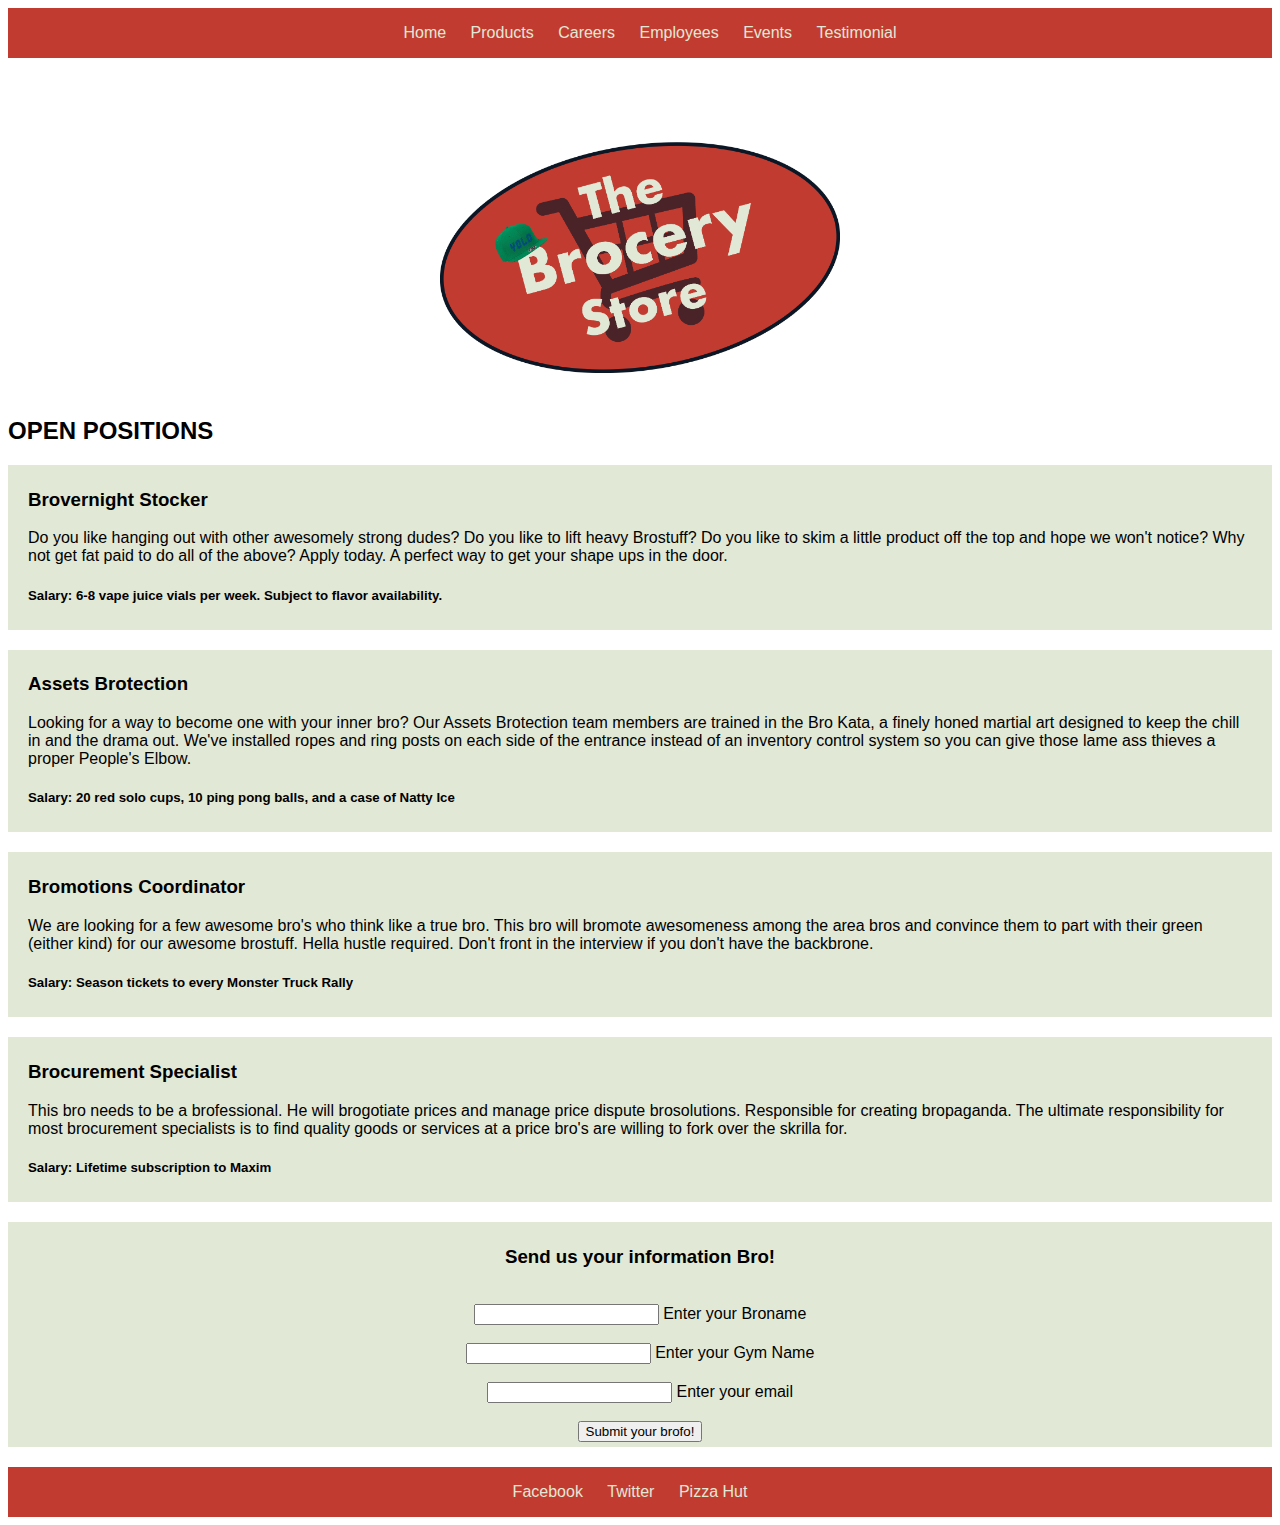
==== careers.html @ a873ce35 "changing testimonials to testibronials" ====
<!DOCTYPE html>
<html>
<head>
	<title>The Brocery Store | Careers</title>
	<link rel="stylesheet" type="text/css" href="css/main.css">
	<link rel="stylesheet" type="text/css" href="css/careers.css">
</head>
<body>

	<!-- NAVBAR START -->
		<nav id="navBar">
			<ul id="navLinks">
				<li><a href="./index.html">Home</a></li>
				<li><a href="./products.html">Products</a></li>
				<li><a href="#">Careers</a></li>
				<li><a href="./employees.html">Employees</a></li>
				<li><a href="./events.html">Events</a></li>
				<li><a href="./testimony.html">Testimonial</a></li>
			</ul>
		</nav>
	<!--NAVBAR END  -->

	<!-- HEADER WITH LOGO -->
	<header id="header">
		<img id="mainLogo" src="img/broceryStoreLogo.png" width="400px" height="231px">
	</header>
	<!-- MAIN CONTAINER -->
		<main>

		
			<div class="openPositions">
				<h2>OPEN POSITIONS</h2>
				<div class="careers">
					<h3><p>Brovernight Stocker</p></h3>

					<p>Do you like hanging out with other awesomely strong dudes?  Do you like to lift heavy Brostuff?  Do you like to skim a little product off the top and hope we won't notice?  Why not get fat paid to do all of the above?  Apply today.  A perfect way to get your shape ups in the door.</p>
					<h5>Salary: 6-8 vape juice vials per week.  Subject to flavor availability.</h5>
				</div>

		  <div class="careers">
					<h3><p>Assets Brotection</p></h3>

					<p>Looking for a way to become one with your inner bro?  Our Assets Brotection team members are trained in the Bro Kata, a finely honed martial art designed to keep the chill in and the drama out.  We've installed ropes and ring posts on each side of the entrance instead of an inventory control system so you can give those lame ass thieves a proper People's Elbow.</p>
					<h5>Salary: 20 red solo cups, 10 ping pong balls, and a case of Natty Ice</h5>
				</div>

				<div class="careers">
					<h3><p>Bromotions Coordinator</p></h3>

					<p>We are looking for a few awesome bro's who think like a true bro.  This bro will bromote awesomeness among the area bros and convince them to part with their green (either kind) for our awesome brostuff.  Hella hustle required.  Don't front in the interview if you don't have the backbrone.</p>
					<h5>Salary: Season tickets to every Monster Truck Rally</h5>
				</div>

				<div class="careers">
					<h3><p>Brocurement Specialist</p></h3>

					<p>This bro needs to be a brofessional.  He will brogotiate prices and manage price dispute brosolutions.  Responsible for creating bropaganda.  The ultimate responsibility for most brocurement specialists is to find quality goods or services at a price bro's are willing to fork over the skrilla for.</p>
					<h5>Salary: Lifetime subscription to Maxim</h5>
				</div>

				<div class="giveUsYourInfo">
					<h3>Send us your information Bro!</h3><br>
					<input type="text" name="name">  Enter your Broname<br><br>
					<input type="text" name="gymName"> Enter your Gym Name<br><br>
					<input type="text" name="email"> Enter your email<br><br>
					<button> Submit your brofo!<br>
				</div>

			</div>


		</main>
	<!-- END MAIN CONTAINER -->
	
	<!-- FOOTER START -->
		<footer id="footer">
			<ul>
				<li><a href="">Facebook</a></li>
				<li><a href="">Twitter</a></li>
				<li><a href="">Pizza Hut</a></li>
			</ul>
		</footer>
		<!-- FOOTER END -->

<script type="text/javascript" src="js/main.js"></script>
<script type="text/javascript" src="js/careers.js"></script>
</body>
</html>
---- css/main.css ----
body {
	font-family: "Helvetica Neue", Helvetica, Arial, sans-serif;
}

a {
	text-decoration: none;
	color: #E2E8D6;
}

a:hover {
	color: #A4A89B;
}

li {
	display: inline;
}

/*ul {
	margin: 0;
    padding: 0;
    width: 200px;
}*/

nav ul li {
	padding-right: 20px;
}

footer ul li {
	padding-right: 20px;
}

#navBar {
	display: flex;
	justify-content: space-around;
	background-color: #C23B30;
}

#navLinks {
	list-style: none;
	color: #E2E8D6;	
}

#mainLogo {
	padding: 1.5em;
	margin-top: 60px;
}

#header {
	display: flex;
	justify-content: center;
}

#footer {
	display: flex;
	justify-content: space-around;
	background-color: #C23B30;
}
#footer ul {
	padding-left: 0;
}
---- css/careers.css ----
#openPositions {
	width: 90%;
	margin: 0px auto;
}

.careers {
	background-color: #e2e8d6;
	padding: 5px 20px;
	margin: 20px 0; 
}

.giveUsYourInfo {
	text-align: center;
	background-color: #e2e8d6;
	padding: 5px 20px;
	margin: 20px 0; 
}
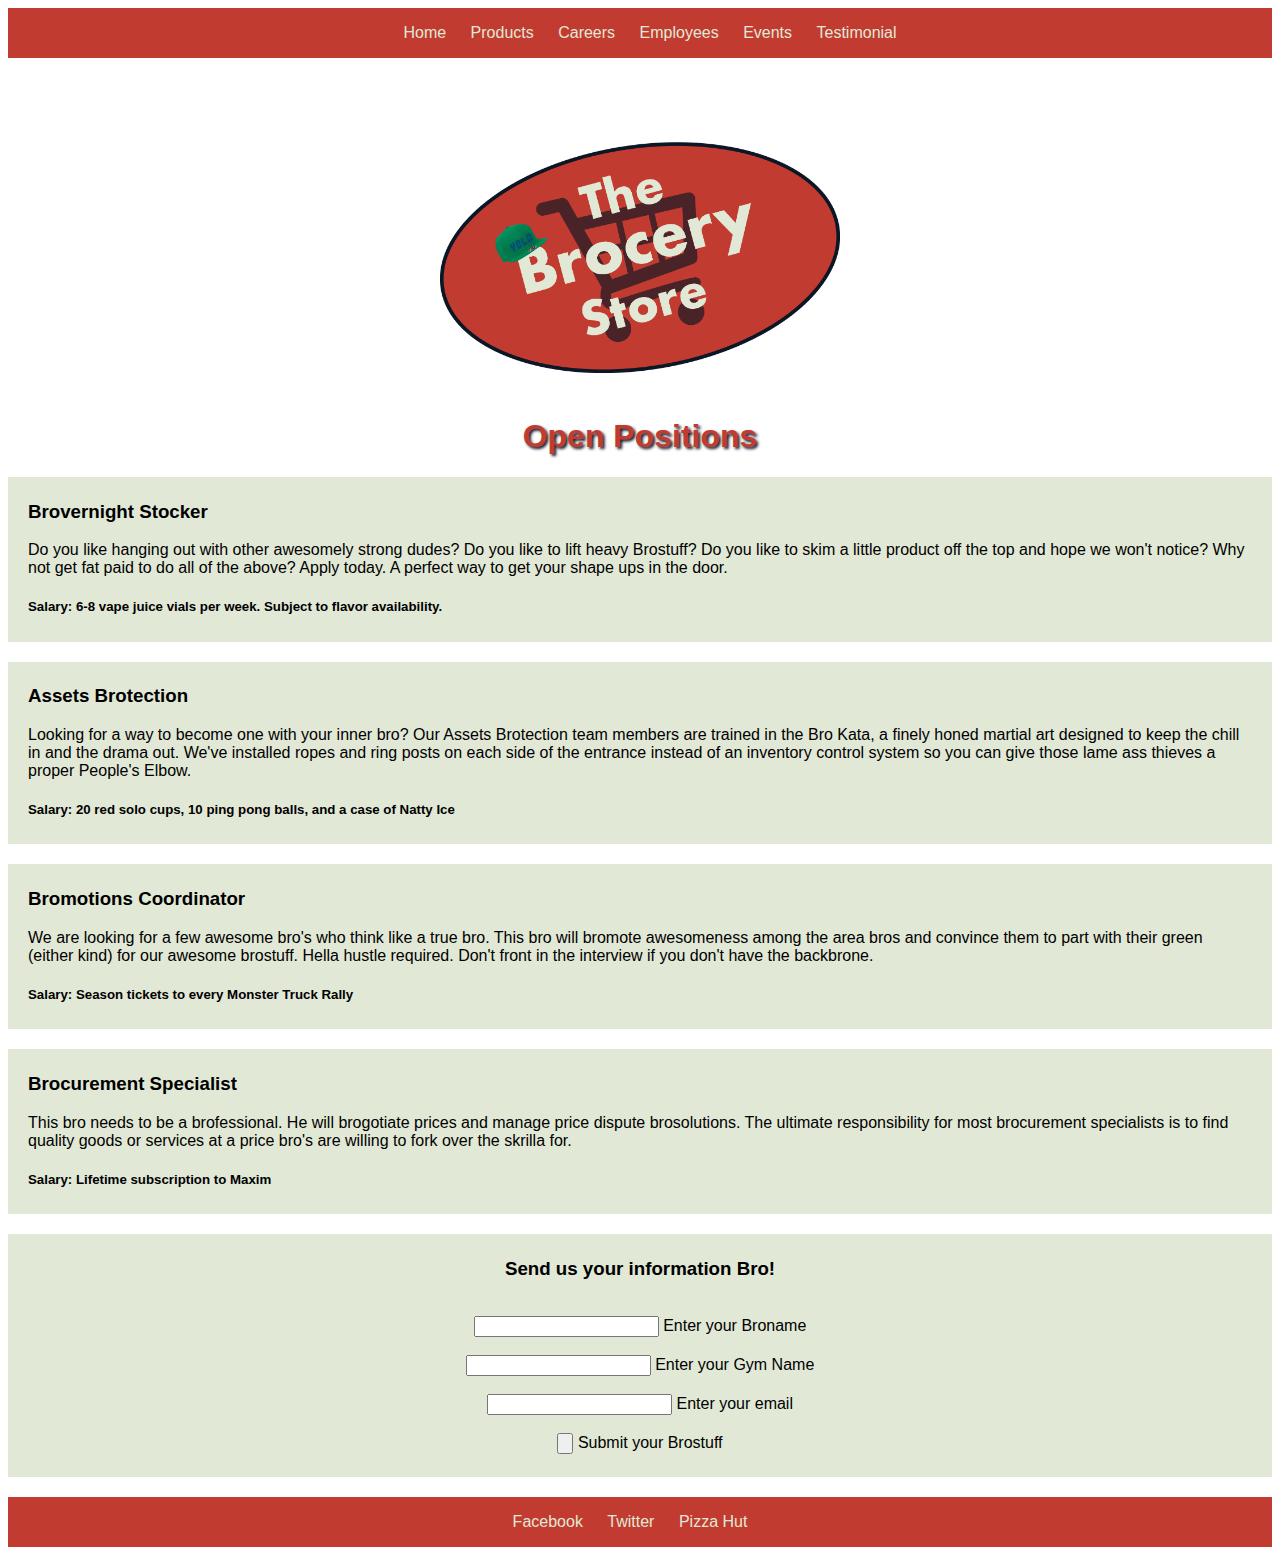
==== commit 984d4f6c: "made changes to h1 tags" ====
--- a/careers.html
+++ b/careers.html
@@ -29,7 +29,7 @@
 
 		
 			<div class="openPositions">
-				<h2>OPEN POSITIONS</h2>
+				<h1>Open Positions</h1>
 				<div class="careers">
 					<h3><p>Brovernight Stocker</p></h3>
 
@@ -54,7 +54,7 @@
 				<div class="careers">
 					<h3><p>Brocurement Specialist</p></h3>
 
-					<p>This bro needs to be a brofessional.  He will brogotiate prices and manage price dispute brosolutions.  Responsible for creating bropaganda.  The ultimate responsibility for most brocurement specialists is to find quality goods or services at a price bro's are willing to fork over the skrilla for.</p>
+					<p>This bro needs to be a brofessional.  He will brogotiate prices and manage price dispute brosolutions.  The ultimate responsibility for most brocurement specialists is to find quality goods or services at a price bro's are willing to fork over the skrilla for.</p>
 					<h5>Salary: Lifetime subscription to Maxim</h5>
 				</div>
 
@@ -63,7 +63,7 @@
 					<input type="text" name="name">  Enter your Broname<br><br>
 					<input type="text" name="gymName"> Enter your Gym Name<br><br>
 					<input type="text" name="email"> Enter your email<br><br>
-					<button> Submit your brofo!<br>
+					<input type="button" name="submit"> Submit your Brostuff<br><br>
 				</div>
 
 			</div>
--- a/css/careers.css
+++ b/css/careers.css
@@ -14,4 +14,10 @@
 	background-color: #e2e8d6;
 	padding: 5px 20px;
 	margin: 20px 0; 
+}
+
+h1 {
+	text-align: center;
+	text-shadow: 2px 2px 3px #0c1726;
+	color: #c23b30;
 }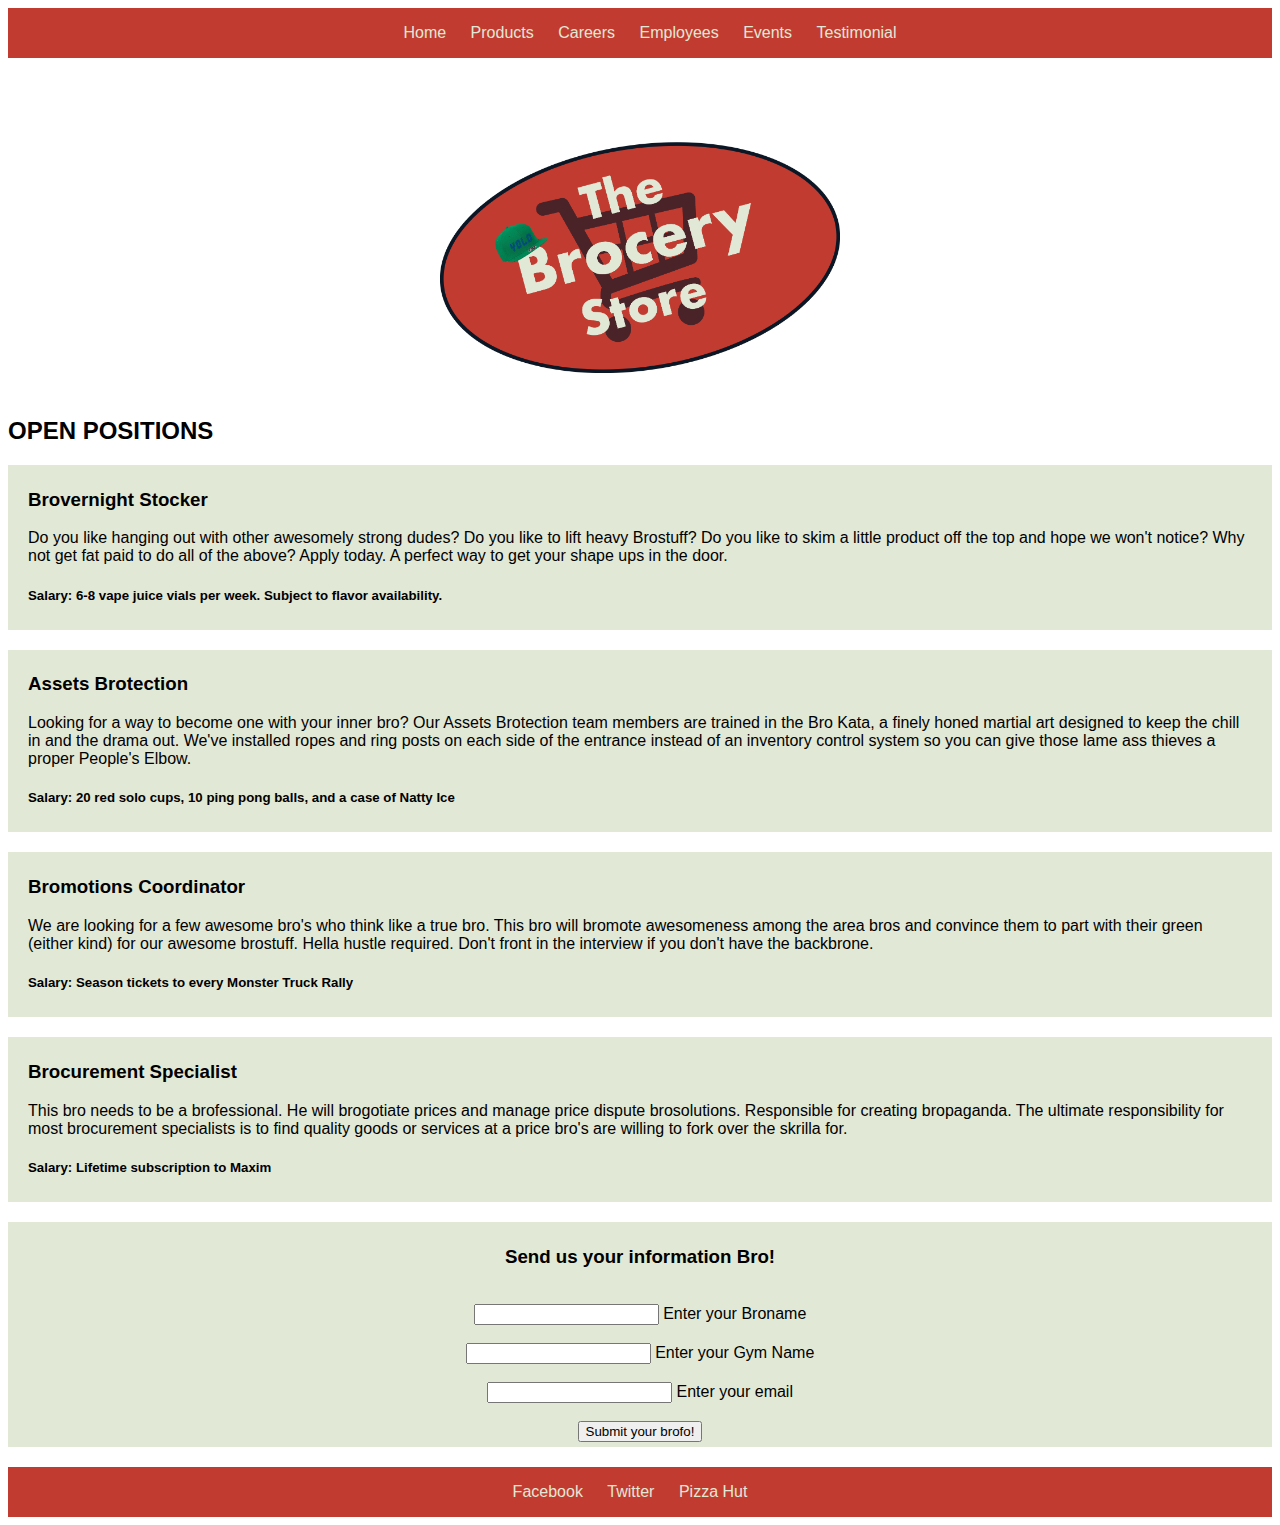
==== commit e8262629: "Merge pull request #64 from nss-evening-cohort-06/rs_lastday" ====
--- a/careers.html
+++ b/careers.html
@@ -29,7 +29,7 @@
 
 		
 			<div class="openPositions">
-				<h1>Open Positions</h1>
+				<h2>OPEN POSITIONS</h2>
 				<div class="careers">
 					<h3><p>Brovernight Stocker</p></h3>
 
@@ -54,7 +54,7 @@
 				<div class="careers">
 					<h3><p>Brocurement Specialist</p></h3>
 
-					<p>This bro needs to be a brofessional.  He will brogotiate prices and manage price dispute brosolutions.  The ultimate responsibility for most brocurement specialists is to find quality goods or services at a price bro's are willing to fork over the skrilla for.</p>
+					<p>This bro needs to be a brofessional.  He will brogotiate prices and manage price dispute brosolutions.  Responsible for creating bropaganda.  The ultimate responsibility for most brocurement specialists is to find quality goods or services at a price bro's are willing to fork over the skrilla for.</p>
 					<h5>Salary: Lifetime subscription to Maxim</h5>
 				</div>
 
@@ -63,7 +63,7 @@
 					<input type="text" name="name">  Enter your Broname<br><br>
 					<input type="text" name="gymName"> Enter your Gym Name<br><br>
 					<input type="text" name="email"> Enter your email<br><br>
-					<input type="button" name="submit"> Submit your Brostuff<br><br>
+					<button> Submit your brofo!<br>
 				</div>
 
 			</div>
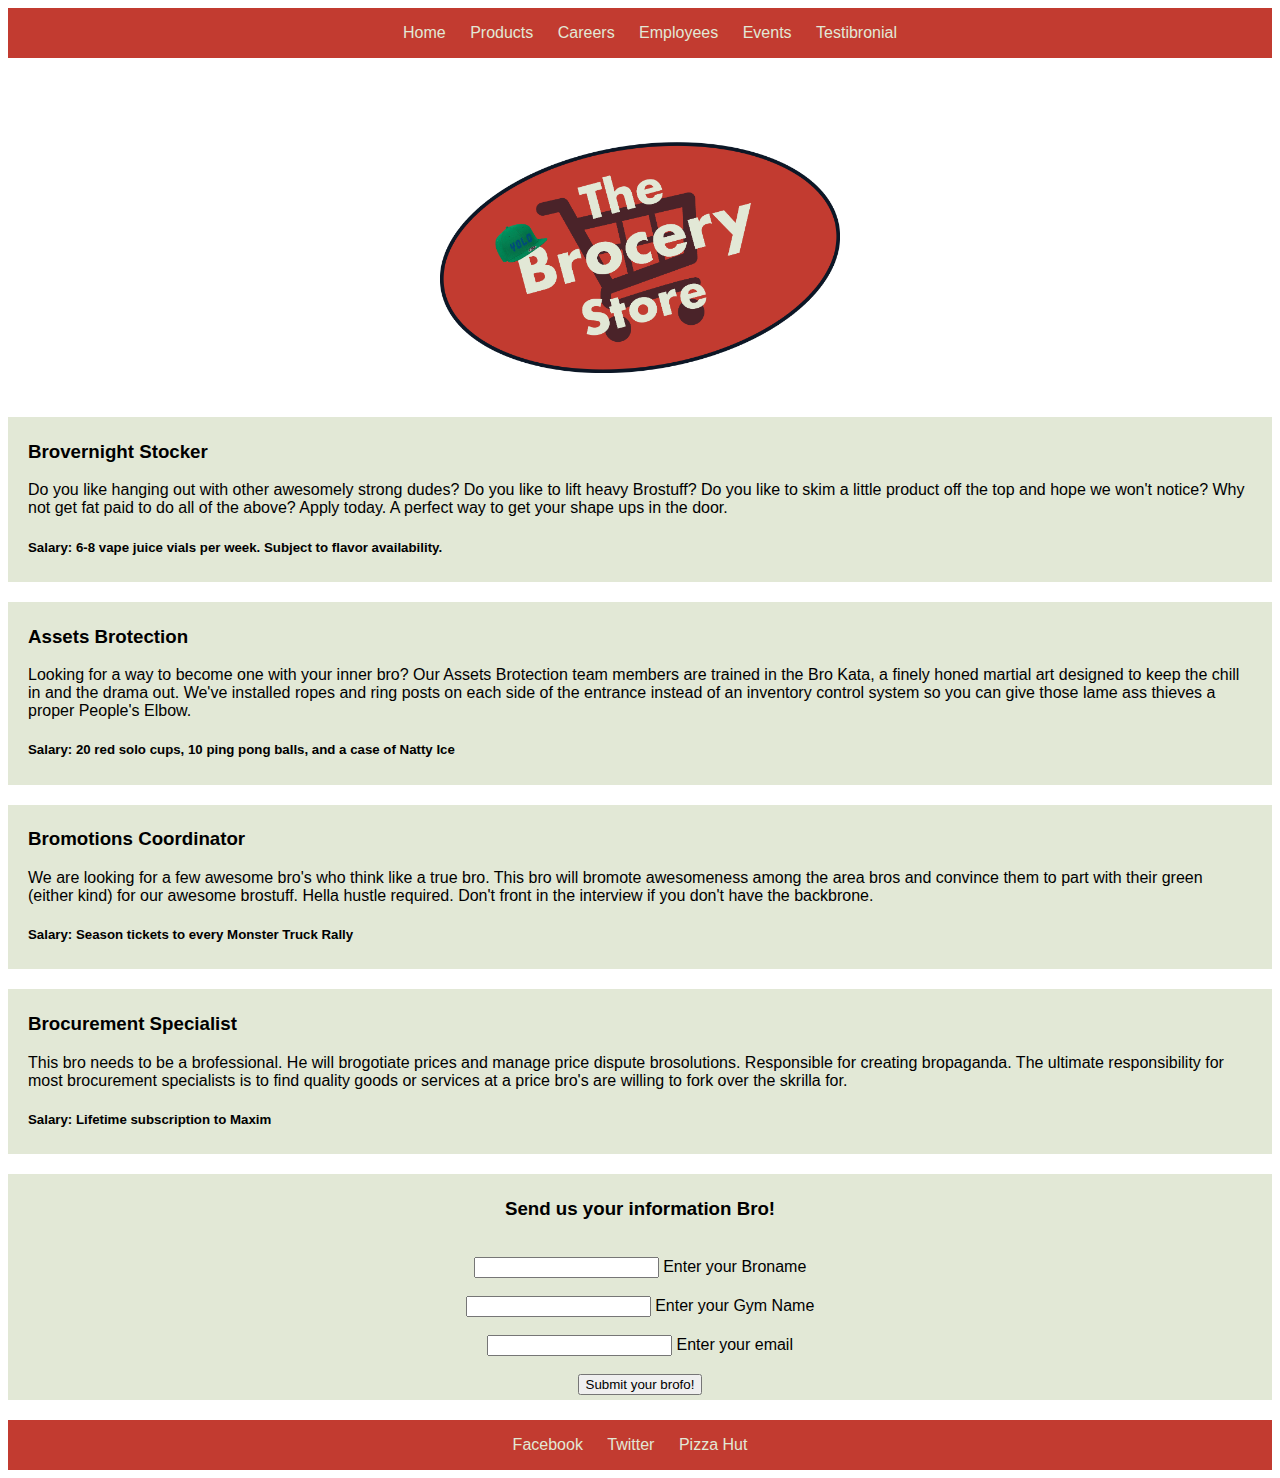
==== commit b8a968bb: "changed testibrony page" ====
--- a/careers.html
+++ b/careers.html
@@ -15,7 +15,7 @@
 				<li><a href="#">Careers</a></li>
 				<li><a href="./employees.html">Employees</a></li>
 				<li><a href="./events.html">Events</a></li>
-				<li><a href="./testimony.html">Testimonial</a></li>
+				<li><a href="./testimony.html">Testibronial</a></li>
 			</ul>
 		</nav>
 	<!--NAVBAR END  -->
@@ -29,7 +29,7 @@
 
 		
 			<div class="openPositions">
-				<h2>OPEN POSITIONS</h2>
+				
 				<div class="careers">
 					<h3><p>Brovernight Stocker</p></h3>
 
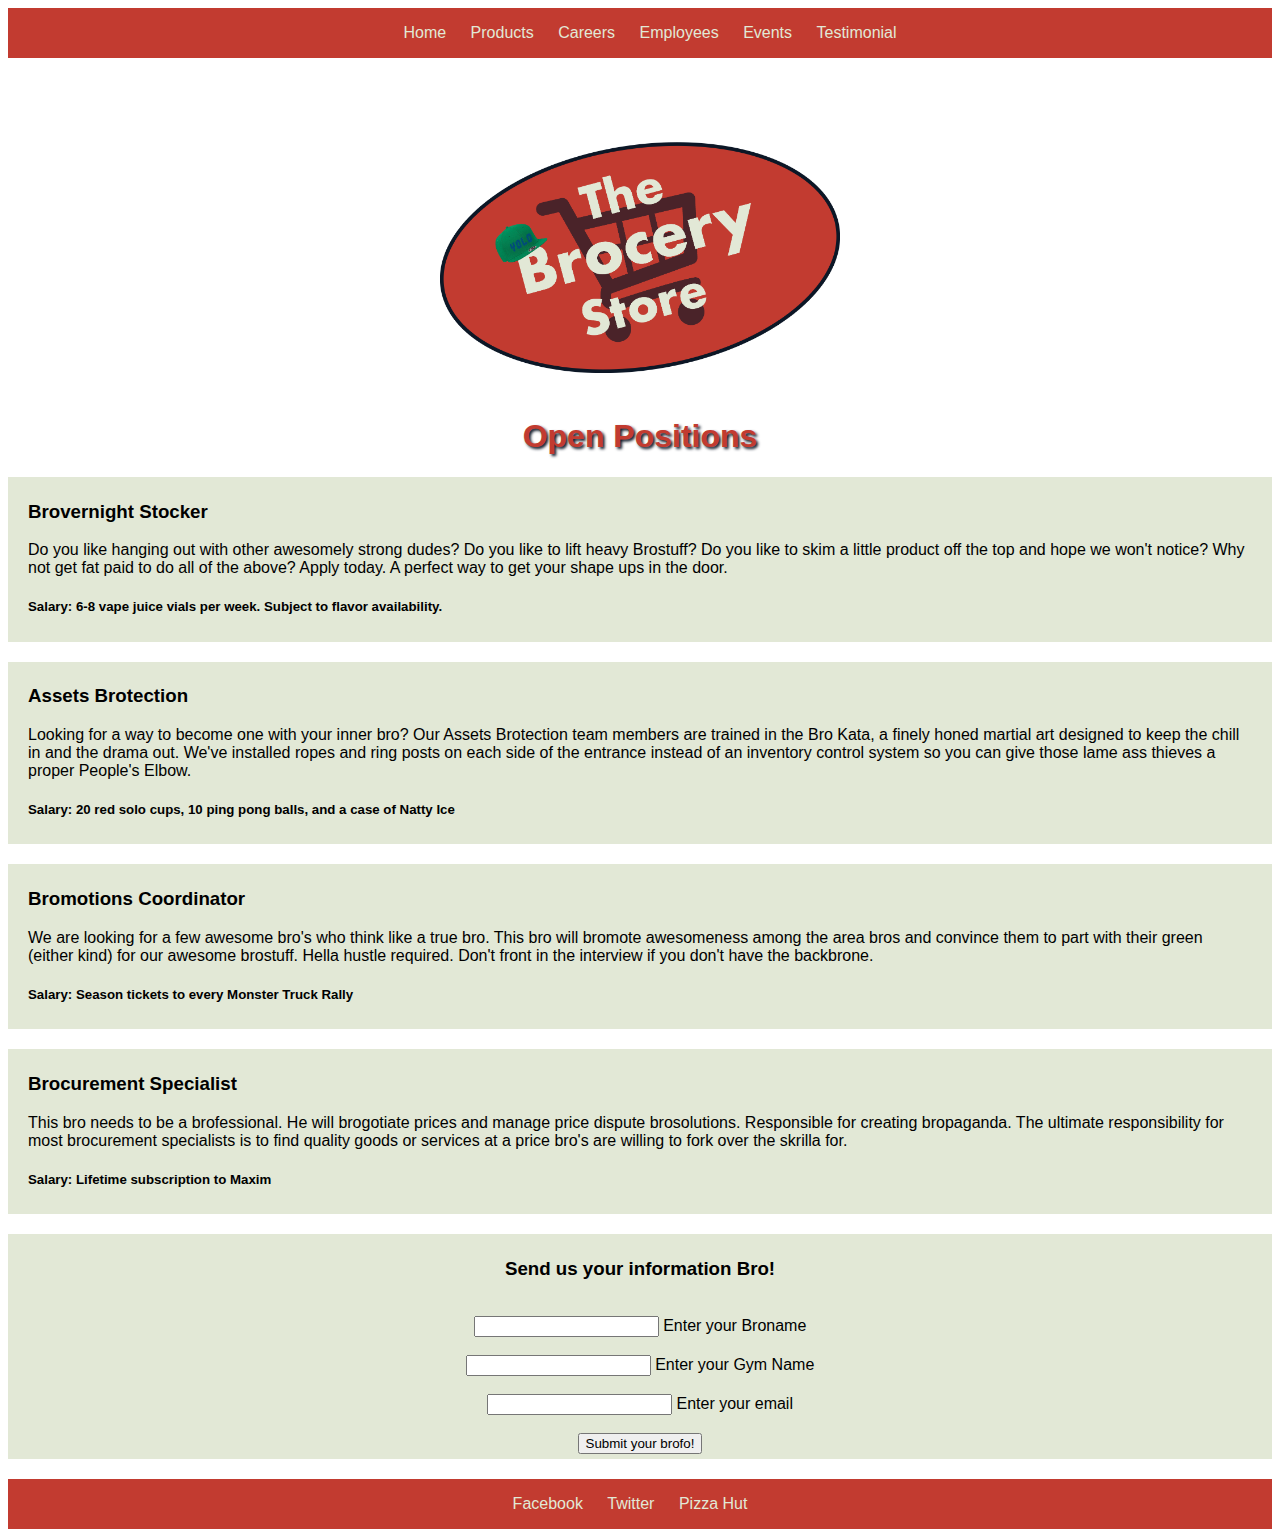
==== commit 5697c4dd: "made changes to h1 tags" ====
--- a/careers.html
+++ b/careers.html
@@ -15,7 +15,7 @@
 				<li><a href="#">Careers</a></li>
 				<li><a href="./employees.html">Employees</a></li>
 				<li><a href="./events.html">Events</a></li>
-				<li><a href="./testimony.html">Testibronial</a></li>
+				<li><a href="./testimony.html">Testimonial</a></li>
 			</ul>
 		</nav>
 	<!--NAVBAR END  -->
@@ -29,7 +29,7 @@
 
 		
 			<div class="openPositions">
-				
+				<h1>Open Positions</h1>
 				<div class="careers">
 					<h3><p>Brovernight Stocker</p></h3>
 
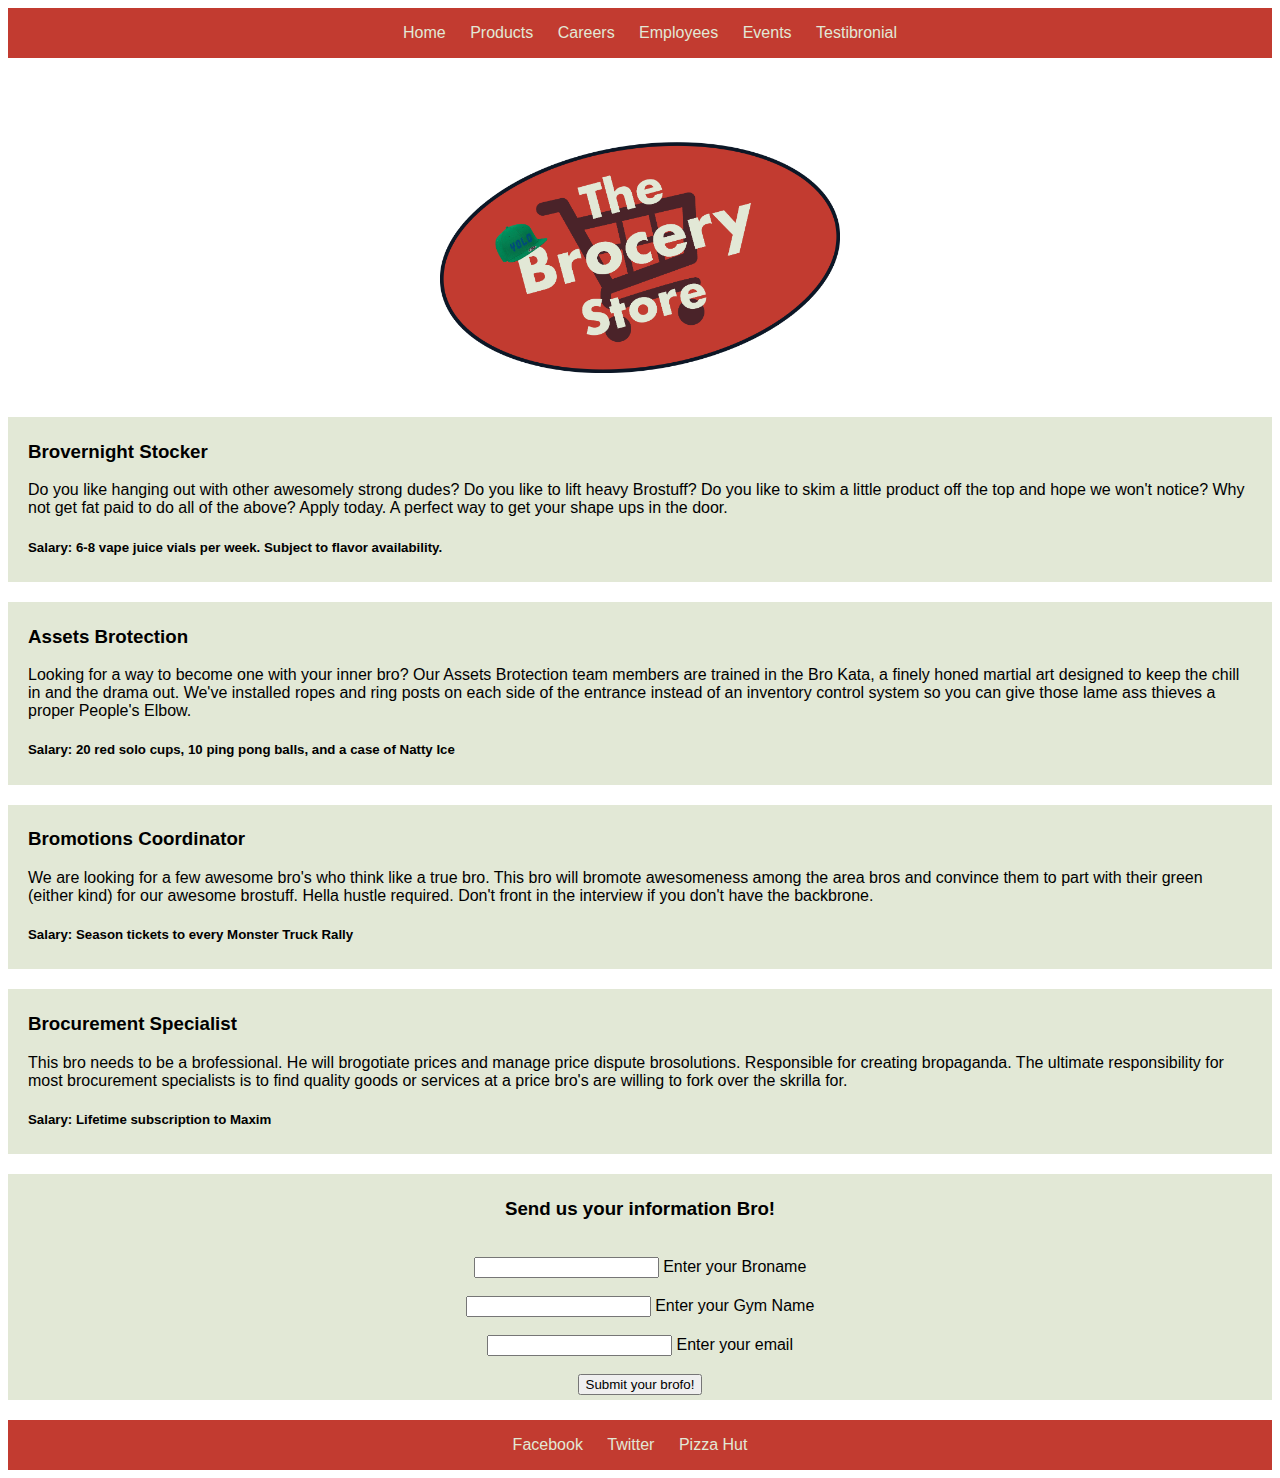
==== commit 63b0778e: "added fidget spinner and pizzahut link" ====
--- a/careers.html
+++ b/careers.html
@@ -15,7 +15,7 @@
 				<li><a href="#">Careers</a></li>
 				<li><a href="./employees.html">Employees</a></li>
 				<li><a href="./events.html">Events</a></li>
-				<li><a href="./testimony.html">Testimonial</a></li>
+				<li><a href="./testimony.html">Testibronial</a></li>
 			</ul>
 		</nav>
 	<!--NAVBAR END  -->
@@ -29,7 +29,7 @@
 
 		
 			<div class="openPositions">
-				<h1>Open Positions</h1>
+				
 				<div class="careers">
 					<h3><p>Brovernight Stocker</p></h3>
 
@@ -77,7 +77,7 @@
 			<ul>
 				<li><a href="">Facebook</a></li>
 				<li><a href="">Twitter</a></li>
-				<li><a href="">Pizza Hut</a></li>
+				<li><a href="https://www.pizzahut.com/#/home">Pizza Hut</a></li>
 			</ul>
 		</footer>
 		<!-- FOOTER END -->
--- a/css/careers.css
+++ b/css/careers.css
@@ -15,9 +15,3 @@
 	padding: 5px 20px;
 	margin: 20px 0; 
 }
-
-h1 {
-	text-align: center;
-	text-shadow: 2px 2px 3px #0c1726;
-	color: #c23b30;
-}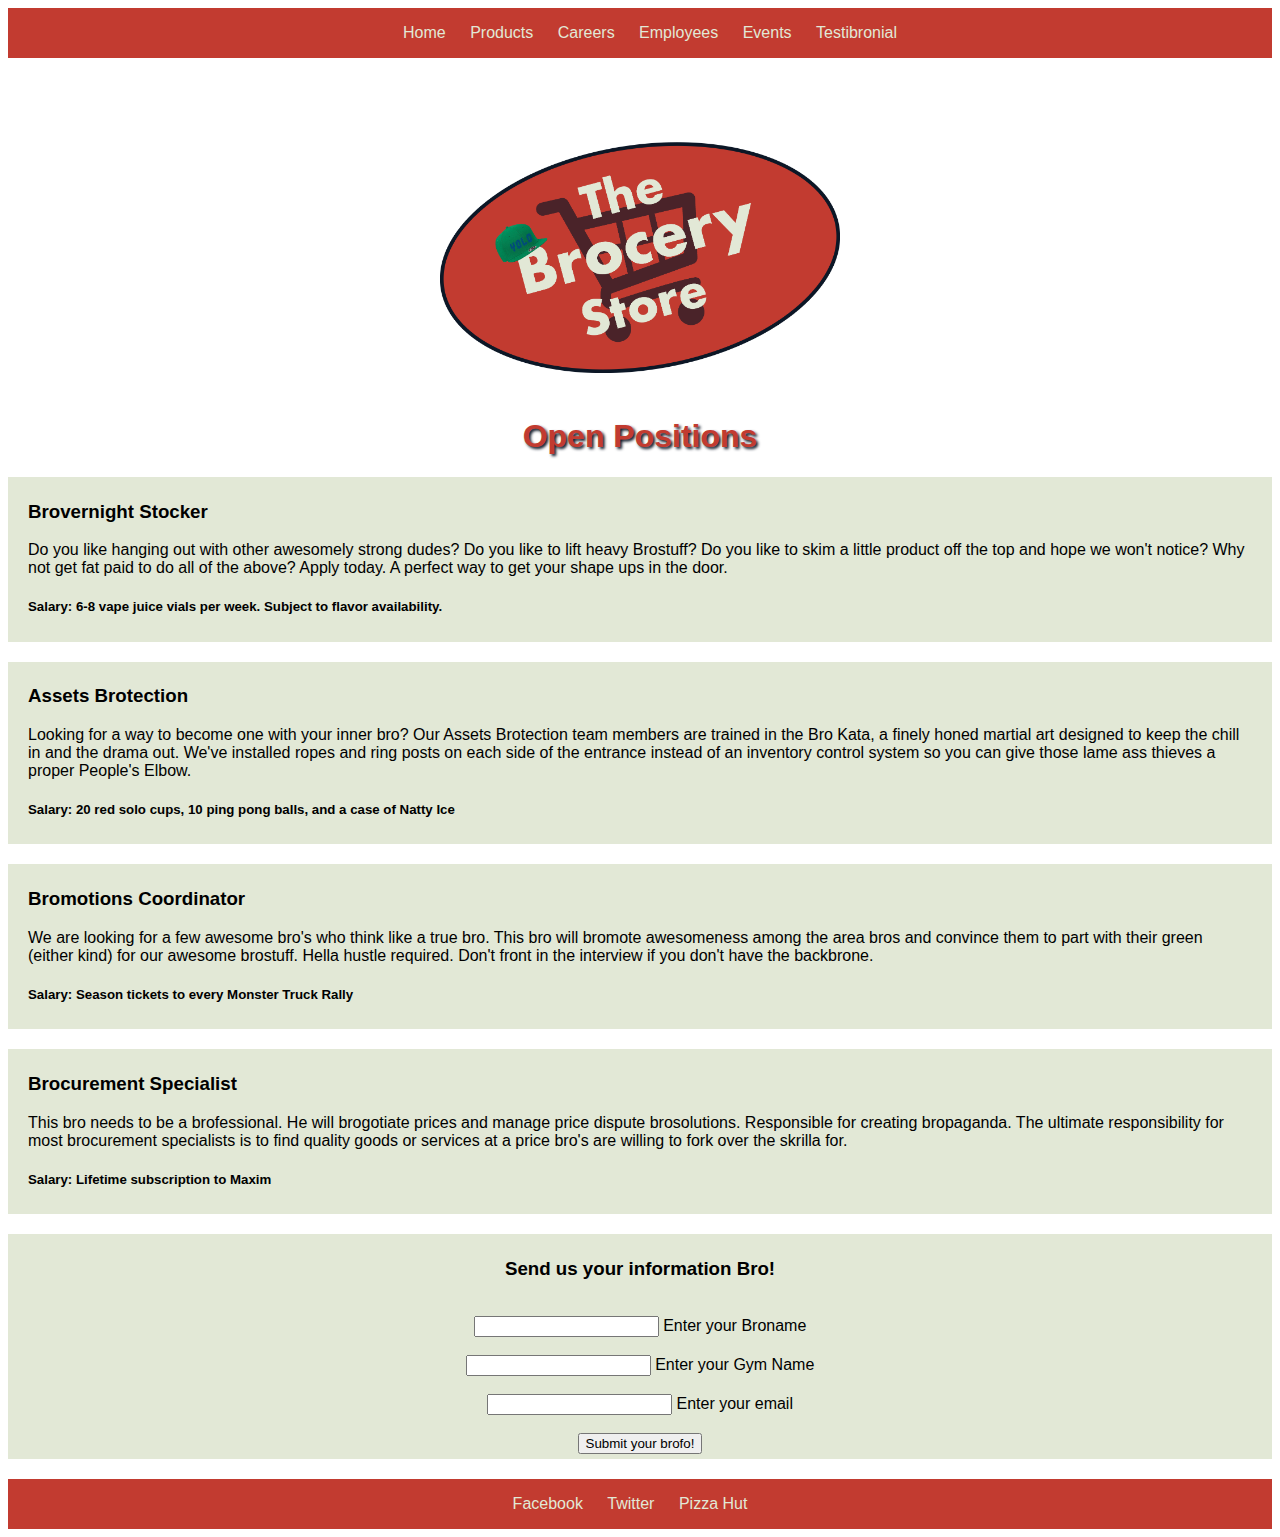
==== commit 420597af: "Merge branch 'master' into rs_lastday" ====
--- a/careers.html
+++ b/careers.html
@@ -29,7 +29,9 @@
 
 		
 			<div class="openPositions">
-				
+
+				<h1>Open Positions</h1>
+
 				<div class="careers">
 					<h3><p>Brovernight Stocker</p></h3>
 
--- a/css/careers.css
+++ b/css/careers.css
@@ -15,3 +15,10 @@
 	padding: 5px 20px;
 	margin: 20px 0; 
 }
+
+
+h1 {
+	text-align: center;
+	text-shadow: 2px 2px 3px #0c1726;
+	color: #c23b30;
+}
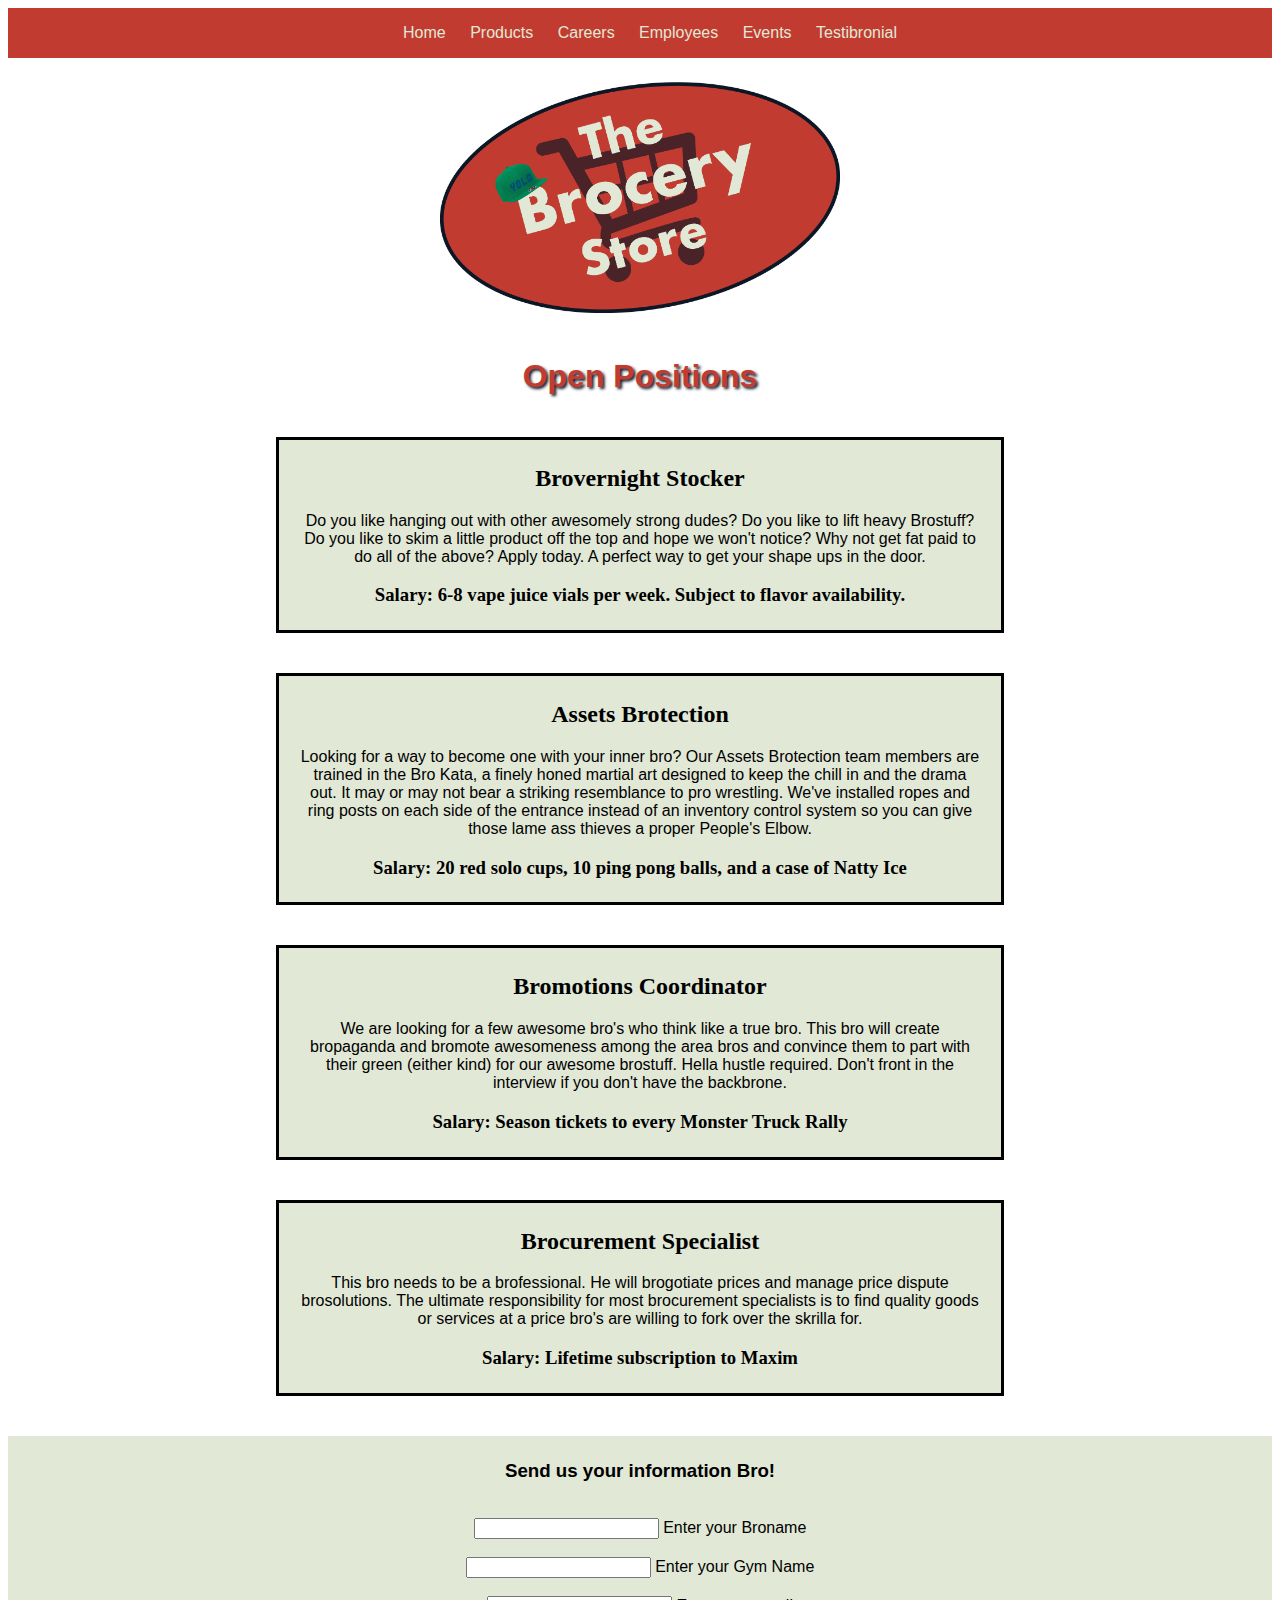
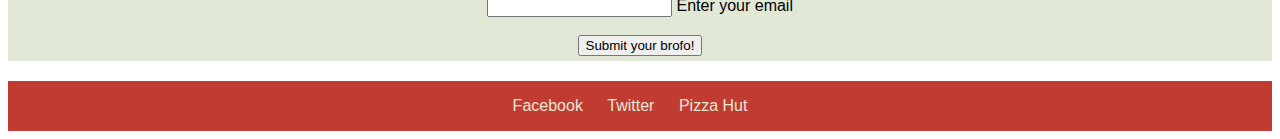
==== commit 72ff88c4: "moved hardcoded html careers into JS domstring creation functions" ====
--- a/careers.html
+++ b/careers.html
@@ -27,38 +27,15 @@
 	<!-- MAIN CONTAINER -->
 		<main>
 
-		
-			<div class="openPositions">
+			<div id="openTitle">
+			<h1>Open Positions</h1>
+			</div>
 
-				<h1>Open Positions</h1>
+			<div id="openPositions">
+				
+			</div>
 
-				<div class="careers">
-					<h3><p>Brovernight Stocker</p></h3>
-
-					<p>Do you like hanging out with other awesomely strong dudes?  Do you like to lift heavy Brostuff?  Do you like to skim a little product off the top and hope we won't notice?  Why not get fat paid to do all of the above?  Apply today.  A perfect way to get your shape ups in the door.</p>
-					<h5>Salary: 6-8 vape juice vials per week.  Subject to flavor availability.</h5>
-				</div>
-
-		  <div class="careers">
-					<h3><p>Assets Brotection</p></h3>
-
-					<p>Looking for a way to become one with your inner bro?  Our Assets Brotection team members are trained in the Bro Kata, a finely honed martial art designed to keep the chill in and the drama out.  We've installed ropes and ring posts on each side of the entrance instead of an inventory control system so you can give those lame ass thieves a proper People's Elbow.</p>
-					<h5>Salary: 20 red solo cups, 10 ping pong balls, and a case of Natty Ice</h5>
-				</div>
-
-				<div class="careers">
-					<h3><p>Bromotions Coordinator</p></h3>
-
-					<p>We are looking for a few awesome bro's who think like a true bro.  This bro will bromote awesomeness among the area bros and convince them to part with their green (either kind) for our awesome brostuff.  Hella hustle required.  Don't front in the interview if you don't have the backbrone.</p>
-					<h5>Salary: Season tickets to every Monster Truck Rally</h5>
-				</div>
-
-				<div class="careers">
-					<h3><p>Brocurement Specialist</p></h3>
-
-					<p>This bro needs to be a brofessional.  He will brogotiate prices and manage price dispute brosolutions.  Responsible for creating bropaganda.  The ultimate responsibility for most brocurement specialists is to find quality goods or services at a price bro's are willing to fork over the skrilla for.</p>
-					<h5>Salary: Lifetime subscription to Maxim</h5>
-				</div>
+		  
 
 				<div class="giveUsYourInfo">
 					<h3>Send us your information Bro!</h3><br>
@@ -68,7 +45,7 @@
 					<button> Submit your brofo!<br>
 				</div>
 
-			</div>
+			
 
 
 		</main>
--- a/css/main.css
+++ b/css/main.css
@@ -42,7 +42,7 @@
 
 #mainLogo {
 	padding: 1.5em;
-	margin-top: 60px;
+	/*margin-top: 60px;*/
 }
 
 #header {
--- a/css/careers.css
+++ b/css/careers.css
@@ -1,12 +1,20 @@
+
+
 #openPositions {
+	display: flex;
+	flex-wrap: wrap;
+	justify-content: center;
 	width: 90%;
-	margin: 0px auto;
+	margin: 0 auto;
 }
 
-.careers {
+.career {
+	width: 60%;
 	background-color: #e2e8d6;
 	padding: 5px 20px;
 	margin: 20px 0; 
+	text-align: center;
+	border: 3px solid black;
 }
 
 .giveUsYourInfo {
@@ -22,3 +30,11 @@
 	text-shadow: 2px 2px 3px #0c1726;
 	color: #c23b30;
 }
+
+.career-title {
+	font-family: "Trebuchet MS";
+}
+
+.career-salary {
+	font-family: "Comic Sans MS";
+}